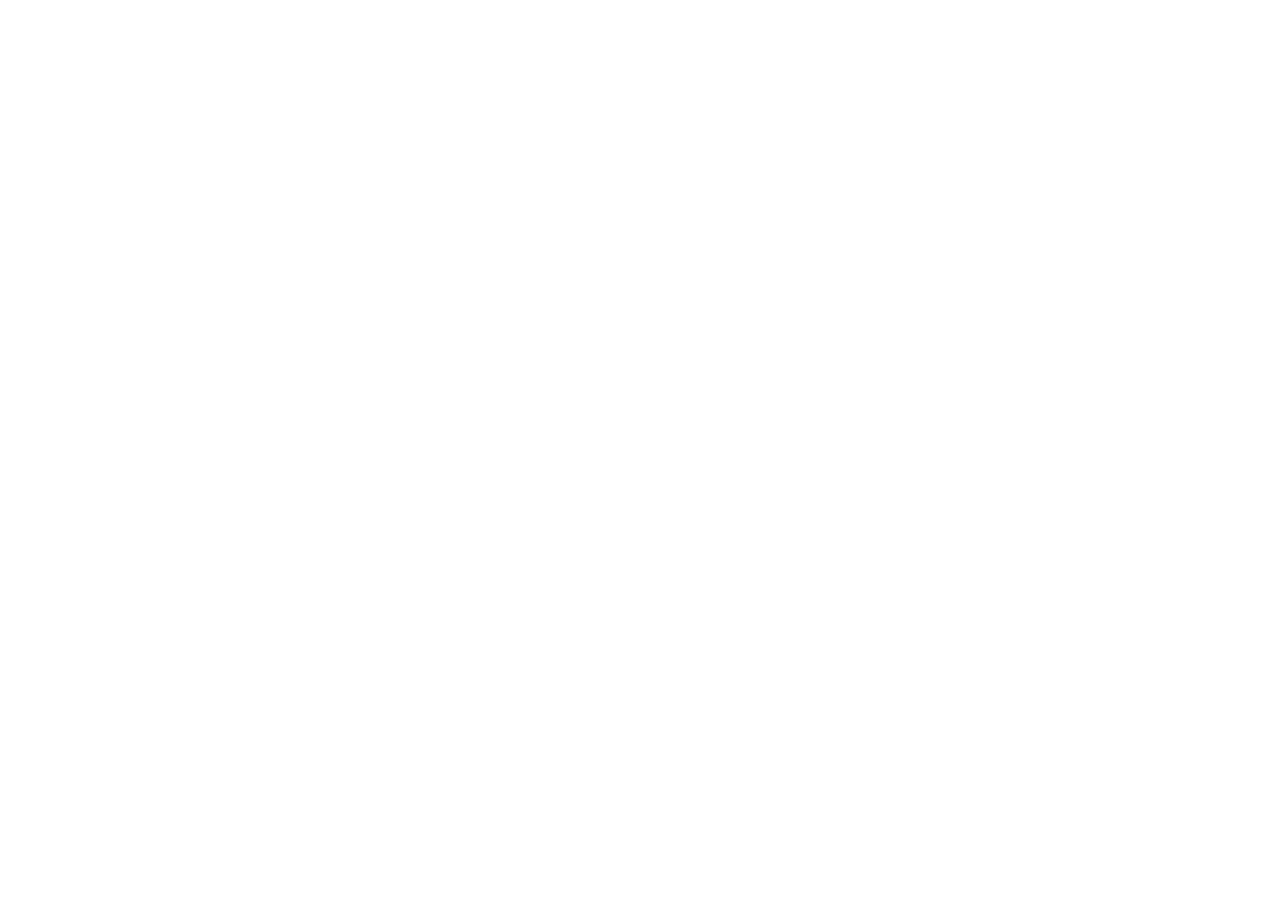
==== index.html @ 85ee2912 "Setting Up Github" ====
<!DOCTYPE html>
<html lang="en">
<head>
    <meta charset="UTF-8">
    <meta http-equiv="X-UA-Compatible" content="IE=edge">
    <meta name="viewport" content="width=device-width, initial-scale=1.0">
    <title>Document</title>
</head>
<body>
    
</body>
</html>
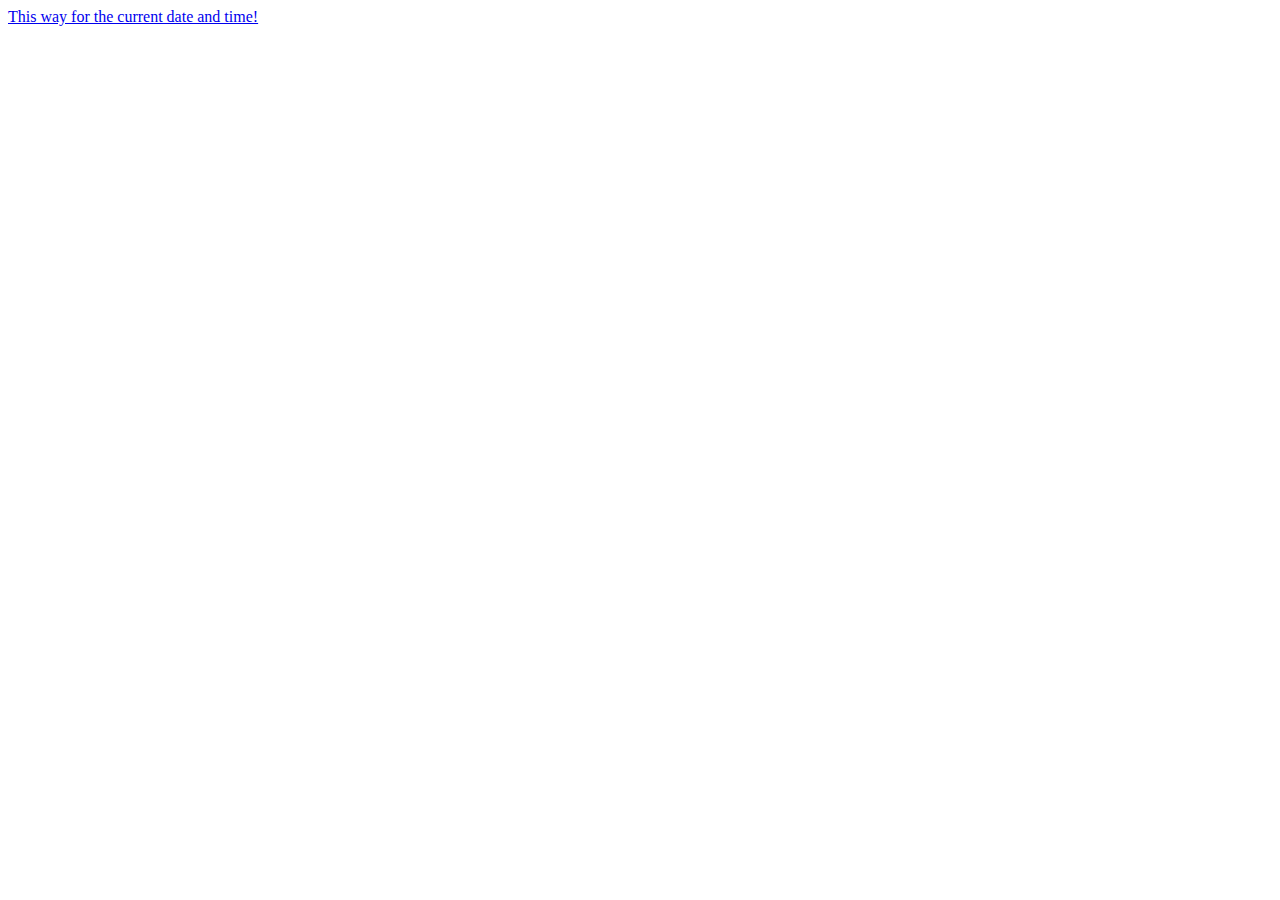
==== commit a5ba497b: "added date/time link" ====
--- a/index.html
+++ b/index.html
@@ -7,6 +7,6 @@
     <title>Document</title>
 </head>
 <body>
-    
+    <a href="https://codepen.io/bmthornock/pen/poZNwRZ">This way for the current date and time!</a>
 </body>
 </html>